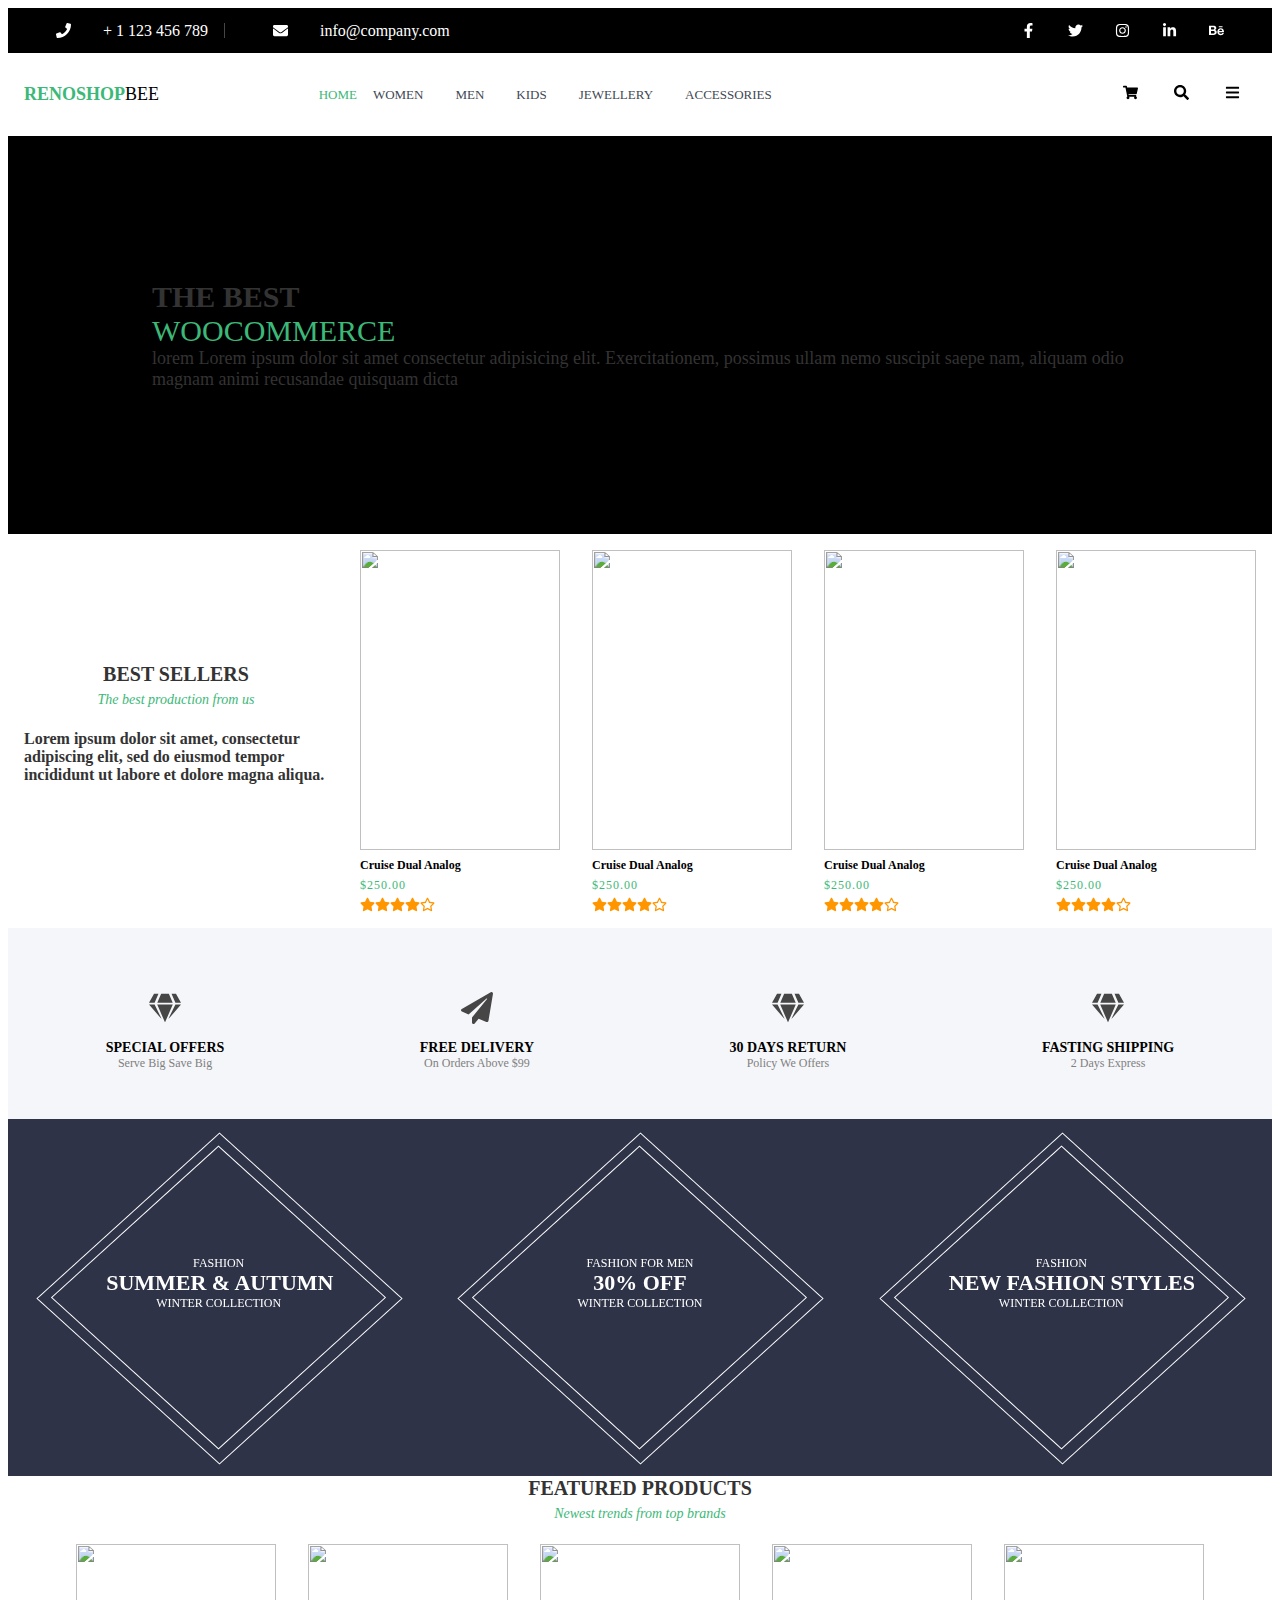
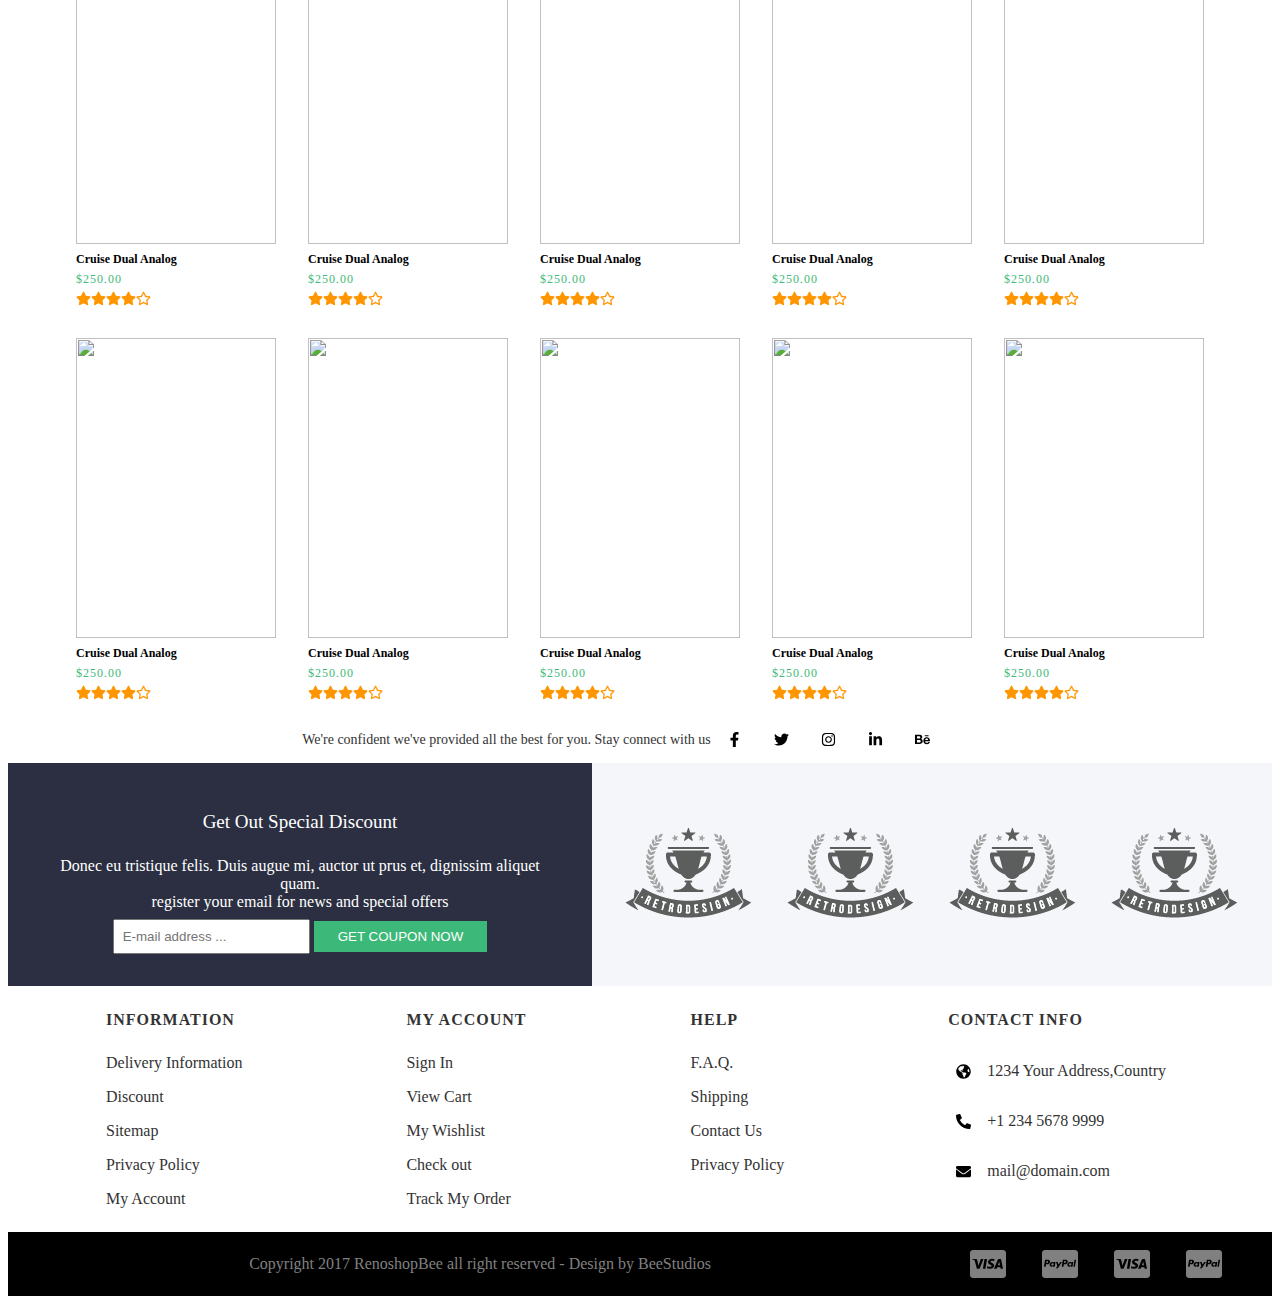
==== E-Commerce/index.html @ a904e3ec "finished homepage design & responsiveness" ====
<!DOCTYPE html>
<html lang="en">

<head>
  <link rel="stylesheet" href="css/layout.css" />
  <link rel="stylesheet" href="css/style.css" />
  <link rel="stylesheet" href="css/reset.css" />
  <meta charset="UTF-8" />
  <meta name="viewport" content="width=device-width, initial-scale=1.0" />
  <title>Document</title>
</head>

<body>
  <div class="container">
    <div class="contacts">
      <div class="contacts__desc">
        <img src="images/phone-solid.svg" class="contacts__icon" />
        <span>+ 1 123 456 789</span>
      </div>
      <div class="contacts__desc border-left">
        <img src="images/envelope-solid.svg" class="contacts__icon" />
        <span>info@company.com</span>
      </div>
      <div class="contacts__social">
        <img src="images/facebook-f-brands.svg" class="social__icon" />
        <img src="images/twitter-brands.svg" class="social__icon" />
        <img src="images/instagram-brands.svg" class="social__icon" />
        <img src="images/linkedin-in-brands.svg" class="social__icon" />
        <img src="images/behance-brands.svg" class="social__icon" />
      </div>
    </div>
    <div class="brand">
      <div class="brand__name">
        <strong class="brand__name--color">RENOSHOP</strong>BEE
      </div>
      <div class="brand__items">
        <div class="brand__items--home">HOME</div>
        <div class="brand__items--category">WOMEN</div>
        <div class="brand__items--category">MEN</div>
        <div class="brand__items--category">KIDS</div>
        <div class="brand__items--category">JEWELLERY</div>
        <div class="brand__items--category">ACCESSORIES</div>
      </div>

      <div class="menu">
        <div class="items">
          <img src="images/shopping-cart-solid.svg" class="social__icon" />
          <img src="images/search-solid.svg" class="social__icon" />
          <img src="images/bars-solid.svg" class="social__icon" />
        </div>
      </div>
    </div>
    <div class="slider">
      <div class="slider__text">
        THE BEST</div>
      <span class="slider__highlight">WOOCOMMERCE</span>
      <div class="slider__para">lorem Lorem ipsum dolor sit amet consectetur adipisicing elit. Exercitationem, possimus
        ullam nemo suscipit saepe nam, aliquam odio magnam animi recusandae quisquam dicta </div>


    </div>


    <div class="best__seller">
      <div class="best__seller--text">
        <div class="products--title">BEST SELLERS</div>
        <div class="products--text">The best production from us</div>
        <div class="products--para">
          Lorem ipsum dolor sit amet, consectetur adipiscing elit, sed do
          eiusmod tempor incididunt ut labore et dolore magna aliqua.
        </div>
      </div>

      <div class="best__seller__products">
        <div class="product__menu">
          <img src="images/pexels-mark-mccammon-1080696.jpg" class="product__images" />
          <div class="product--name">Cruise Dual Analog</div>
          <div class="product--price">$250.00</div>
          <div class="product--review">
            <img src="images/star-solid.svg" class="product--rating" />
            <img src="images/star-solid.svg" class="product--rating" />
            <img src="images/star-solid.svg" class="product--rating" />
            <img src="images/star-solid.svg" class="product--rating" />
            <img src="images/star-regular.svg" class="product--rating" />
          </div>
        </div>
        <div class="product__menu">
          <img src="images/pexels-mark-mccammon-1080696.jpg" class="product__images" />
          <div class="product--name">Cruise Dual Analog</div>
          <div class="product--price">$250.00</div>
          <div class="product--review">
            <img src="images/star-solid.svg" class="product--rating" />
            <img src="images/star-solid.svg" class="product--rating" />
            <img src="images/star-solid.svg" class="product--rating" />
            <img src="images/star-solid.svg" class="product--rating" />
            <img src="images/star-regular.svg" class="product--rating" />
          </div>
        </div>
        <div class="product__menu">
          <img src="images/pexels-mark-mccammon-1080696.jpg" class="product__images" />
          <div class="product--name">Cruise Dual Analog</div>
          <div class="product--price">$250.00</div>
          <div class="product--review">
            <img src="images/star-solid.svg" class="product--rating" />
            <img src="images/star-solid.svg" class="product--rating" />
            <img src="images/star-solid.svg" class="product--rating" />
            <img src="images/star-solid.svg" class="product--rating" />
            <img src="images/star-regular.svg" class="product--rating" />
          </div>
        </div>
        <div class="product__menu">
          <img src="images/pexels-mark-mccammon-1080696.jpg" class="product__images" />
          <div class="product--name">Cruise Dual Analog</div>
          <div class="product--price">$250.00</div>
          <div class="product--review">
            <img src="images/star-solid.svg" class="product--rating" />
            <img src="images/star-solid.svg" class="product--rating" />
            <img src="images/star-solid.svg" class="product--rating" />
            <img src="images/star-solid.svg" class="product--rating" />
            <img src="images/star-regular.svg" class="product--rating" />
          </div>
        </div>
      </div>
    </div>

    <div class="service">
      <div class="service__items">
        <img src="images/gem-solid.svg" class="service__icon" />
        <strong class="service--title">SPECIAL OFFERS</strong>
        Serve Big Save Big
      </div>

      <div class="service__items">
        <img src="images/paper-plane-solid.svg" class="service__icon" />
        <strong class="service--title">FREE DELIVERY</strong>
        On Orders Above $99
      </div>

      <div class="service__items">
        <img src="images/gem-solid.svg" class="service__icon" />
        <strong class="service--title">30 DAYS RETURN</strong>
        Policy We Offers
      </div>

      <div class="service__items">
        <img src="images/gem-solid.svg" class="service__icon" />
        <strong class="service--title">FASTING SHIPPING</strong>
        2 Days Express
      </div>
    </div>
    <div class="sale">
      <div class="sale__item">
        <div class="diamond">
          <div class="diamond__text--bold">
            <span class="diamond__subtext">FASHION</span>

            <span>SUMMER & AUTUMN </span>
            <span class="diamond__subtext">WINTER COLLECTION</span>
          </div>
        </div>

      </div>
      <div class="sale__item">
        <div class="diamond">
          <div class="diamond__text--bold">
            <span class="diamond__subtext">FASHION FOR MEN</span>

            <span>30% OFF</span>
            <span class="diamond__subtext">WINTER COLLECTION</span>
          </div>
        </div>
      </div>
      <div class="sale__item">
        <div class="diamond">
          <div class="diamond__text--bold">
            <span class="diamond__subtext">FASHION</span>

            <span>NEW FASHION STYLES</span>
            <span class="diamond__subtext">WINTER COLLECTION</span>
          </div>
        </div>
      </div>
    </div>
    <div class="products">
      <div class="products--title">FEATURED PRODUCTS</div>
      <div class="products--text">Newest trends from top brands</div>
    </div>
    <div class="products__container">
      <div class="product__menu">
        <img src="images/pexels-mark-mccammon-1080696.jpg" class="product__images" />
        <div class="product--name">Cruise Dual Analog</div>
        <div class="product--price">$250.00</div>
        <div class="product--review">
          <img src="images/star-solid.svg" class="product--rating" />
          <img src="images/star-solid.svg" class="product--rating" />
          <img src="images/star-solid.svg" class="product--rating" />
          <img src="images/star-solid.svg" class="product--rating" />
          <img src="images/star-regular.svg" class="product--rating" />
        </div>
      </div>
      <div class="product__menu">
        <img src="images/pexels-mark-mccammon-1080696.jpg" class="product__images" />
        <div class="product--name">Cruise Dual Analog</div>
        <div class="product--price">$250.00</div>
        <div class="product--review">
          <img src="images/star-solid.svg" class="product--rating" />
          <img src="images/star-solid.svg" class="product--rating" />
          <img src="images/star-solid.svg" class="product--rating" />
          <img src="images/star-solid.svg" class="product--rating" />
          <img src="images/star-regular.svg" class="product--rating" />
        </div>
      </div>
      <div class="product__menu">
        <img src="images/pexels-mark-mccammon-1080696.jpg" class="product__images" />
        <div class="product--name">Cruise Dual Analog</div>
        <div class="product--price">$250.00</div>
        <div class="product--review">
          <img src="images/star-solid.svg" class="product--rating" />
          <img src="images/star-solid.svg" class="product--rating" />
          <img src="images/star-solid.svg" class="product--rating" />
          <img src="images/star-solid.svg" class="product--rating" />
          <img src="images/star-regular.svg" class="product--rating" />
        </div>
      </div>
      <div class="product__menu">
        <img src="images/pexels-mark-mccammon-1080696.jpg" class="product__images" />
        <div class="product--name">Cruise Dual Analog</div>
        <div class="product--price">$250.00</div>
        <div class="product--review">
          <img src="images/star-solid.svg" class="product--rating" />
          <img src="images/star-solid.svg" class="product--rating" />
          <img src="images/star-solid.svg" class="product--rating" />
          <img src="images/star-solid.svg" class="product--rating" />
          <img src="images/star-regular.svg" class="product--rating" />
        </div>
      </div>
      <div class="product__menu">
        <img src="images/pexels-mark-mccammon-1080696.jpg" class="product__images" />

        <div class="product--name">Cruise Dual Analog</div>
        <div class="product--price">$250.00</div>
        <div class="product--review">
          <img src="images/star-solid.svg" class="product--rating" />
          <img src="images/star-solid.svg" class="product--rating" />
          <img src="images/star-solid.svg" class="product--rating" />
          <img src="images/star-solid.svg" class="product--rating" />
          <img src="images/star-regular.svg" class="product--rating" />
        </div>
      </div>
      <div class="product__menu">
        <img src="images/pexels-mark-mccammon-1080696.jpg" class="product__images" />
        <div class="product--name">Cruise Dual Analog</div>
        <div class="product--price">$250.00</div>
        <div class="product--review">
          <img src="images/star-solid.svg" class="product--rating" />
          <img src="images/star-solid.svg" class="product--rating" />
          <img src="images/star-solid.svg" class="product--rating" />
          <img src="images/star-solid.svg" class="product--rating" />
          <img src="images/star-regular.svg" class="product--rating" />
        </div>
      </div>
      <div class="product__menu">
        <img src="images/pexels-mark-mccammon-1080696.jpg" class="product__images" />
        <div class="product--name">Cruise Dual Analog</div>
        <div class="product--price">$250.00</div>
        <div class="product--review">
          <img src="images/star-solid.svg" class="product--rating" />
          <img src="images/star-solid.svg" class="product--rating" />
          <img src="images/star-solid.svg" class="product--rating" />
          <img src="images/star-solid.svg" class="product--rating" />
          <img src="images/star-regular.svg" class="product--rating" />
        </div>
      </div>
      <div class="product__menu">
        <img src="images/pexels-mark-mccammon-1080696.jpg" class="product__images" />
        <div class="product--name">Cruise Dual Analog</div>
        <div class="product--price">$250.00</div>
        <div class="product--review">
          <img src="images/star-solid.svg" class="product--rating" />
          <img src="images/star-solid.svg" class="product--rating" />
          <img src="images/star-solid.svg" class="product--rating" />
          <img src="images/star-solid.svg" class="product--rating" />
          <img src="images/star-regular.svg" class="product--rating" />
        </div>
      </div>
      <div class="product__menu">
        <img src="images/pexels-mark-mccammon-1080696.jpg" class="product__images" />
        <div class="product--name">Cruise Dual Analog</div>
        <div class="product--price">$250.00</div>
        <div class="product--review">
          <img src="images/star-solid.svg" class="product--rating" />
          <img src="images/star-solid.svg" class="product--rating" />
          <img src="images/star-solid.svg" class="product--rating" />
          <img src="images/star-solid.svg" class="product--rating" />
          <img src="images/star-regular.svg" class="product--rating" />
        </div>
      </div>
      <div class="product__menu">
        <img src="images/pexels-mark-mccammon-1080696.jpg" class="product__images" />
        <div class="product--name">Cruise Dual Analog</div>
        <div class="product--price">$250.00</div>
        <div class="product--review">
          <img src="images/star-solid.svg" class="product--rating" />
          <img src="images/star-solid.svg" class="product--rating" />
          <img src="images/star-solid.svg" class="product--rating" />
          <img src="images/star-solid.svg" class="product--rating" />
          <img src="images/star-regular.svg" class="product--rating" />
        </div>
      </div>
    </div>

    <div class="line">
      <div class="line__text">
        We're confident we've provided all the best for you. Stay connect with
        us
      </div>
      <div class="contacts__social">
        <img src="images/facebook-black.svg" class="social__icon" />
        <img src="images/twitter-black.svg" class="social__icon" />
        <img src="images/instagram-black.svg" class="social__icon" />
        <img src="images/linkedin-black.svg" class="social__icon" />
        <img src="images/behance-black.svg" class="social__icon" />
      </div>
    </div>

    <div class="subscribe">
      <div class="subscribe__newsletter subscribe__item">
        <div class="newsletter__title">Get Out Special Discount</div>
        <div class="newsletter__text">
          Donec eu tristique felis. Duis augue mi, auctor ut prus et,
          dignissim aliquet quam.<br />
          register your email for news and special offers
        </div>
        <div class="newsletter__submit">
          <input type="text" placeholder="E-mail address ..." class="newsletter__input" />
          <button class="newsletter__btn">GET COUPON NOW</button>
        </div>
      </div>
      <div class="subscribe__images subscribe__item">
        <img src="images/logo1.PNG" class="subscribe--img" />
        <img src="images/logo1.PNG" class="subscribe--img" />
        <img src="images/logo1.PNG" class="subscribe--img" />
        <img src="images/logo1.PNG" class="subscribe--img" />
      </div>
    </div>
  </div>

  <div class="footer">
    <div class="footer__menu">
      <div class="footer__menu__topic">
        <div class="footer__menu__title">INFORMATION</div>
        <div class="footer__links">
          <a href="#" class="footer__link">Delivery Information</a>
          <a href="#" class="footer__link">Discount</a>
          <a href="#" class="footer__link">Sitemap</a>
          <a href="#" class="footer__link">Privacy Policy</a>
          <a href="#" class="footer__link">My Account</a>
        </div>
      </div>
      <div class="footer__menu__topic">
        <div class="footer__menu__title">MY ACCOUNT</div>
        <div class="footer__links">
          <a href="#" class="footer__link">Sign In</a>
          <a href="#" class="footer__link">View Cart</a>
          <a href="#" class="footer__link">My Wishlist</a>
          <a href="#" class="footer__link">Check out</a>
          <a href="#" class="footer__link">Track My Order</a>
        </div>
      </div>
      <div class="footer__menu__topic">
        <div class="footer__menu__title">HELP</div>
        <div class="footer__links">
          <a href="#" class="footer__link">F.A.Q.</a>
          <a href="#" class="footer__link">Shipping</a>
          <a href="#" class="footer__link">Contact Us</a>
          <a href="#" class="footer__link">Privacy Policy</a>
        </div>
      </div>
      <div class="footer__menu__topic">
        <div class="footer__menu__title">CONTACT INFO</div>
        <div class="footer__links">
          <div class="footer__link">
            <img src="images/globe-americas-solid.svg" class="footer__icon" />

            <a href="#" class="footer__link">1234 Your Address,Country</a>
          </div>
          <div class="footer__link">
            <img src="images/phone-alt-solid.svg" class="footer__icon" />
            <a href="#" class="footer__link">+1 234 5678 9999</a>
          </div>
          <div class="footer__link">
            <img src="images/envelope-black.svg" class="footer__icon" />
            <a href="#" class="footer__link">mail@domain.com</a>
          </div>
        </div>
      </div>
    </div>
    <div class="footer__bottom">
      <span class="footer__bottom--text">Copyright 2017 RenoshopBee all right reserved - Design by
        BeeStudios</span>

      <div class="footer--card">
        <img src="images/cc-visa-brands.svg" class="footer--img" />
        <img src="images/cc-paypal-brands.svg" class="footer--img" />
        <img src="images/cc-visa-brands.svg" class="footer--img" />
        <img src="images/cc-paypal-brands.svg" class="footer--img" />
      </div>
    </div>
  </div>
</body>

</html>
---- E-Commerce/css/layout.css ----
.container {
  display: flex;
  flex-direction: column;
}

.contacts {
  background-color: black;
  height: 45px;
  color: #fff;
  display: flex;
  flex-direction: row;
  align-items: center;
}

.contacts__icon {
  height: 15px;
  width: 15px;
  font-size: 12px;
  justify-content: center;
  align-items: center;
  padding-left: 3rem;
  padding-top: 1rem;
  padding-bottom: 1rem;
  padding-right: 2rem;
}

.contacts__desc {
  letter-spacing: 0px;
  display: flex;
  flex-direction: row;
  justify-content: start;
  align-items: center;
}

.contacts__social {
  display: flex;
  flex-direction: row;
  margin-left: auto;
  margin-right: 2rem;
}

.brand {
  margin: 1rem;
  display: flex;
  flex-direction: row;
  justify-self: center;
}
.brand__name {
  display: flex;
  flex-direction: row;
  justify-content: center;
  align-items: center;
  font-size: 18px;
}

/* .brand__types {
  display: flex;
  flex-direction: row;
  justify-content: center;
  align-items: center;
} */
.brand__items {
  display: flex;
  flex-direction: row;
  justify-content: center;
  align-items: center;
  margin: auto;
  color: #3f4853;
  font-size: 13px;
}

.best__seller {
  display: flex;
  flex-direction: row;
}
.best__seller--text {
  flex-grow: 1;
  display: flex;
  flex-direction: column;
  justify-content: center;
  align-items: center;
}

.best__seller__products {
  display: flex;
  flex-direction: row;
  flex-grow: 3;
  justify-content: space-evenly;
}

.slider {
  font-size: 30px;
  padding: 9rem;
  /* background: linear-gradient(rgba(43, 59, 47, 0.4), rgba(0, 0, 0, 0.4)),
    url("../images/pexels-iain-2267909.jpg"); */
  background-size: 100% 100%;
  background-repeat: no-repeat;
  background-color: black;
  /* width: 100%; */
  /* opacity: 0.5; */
}

.form {
  display: flex;
  flex-direction: column;
}
.form__input--field {
  flex-grow: 1;
  margin: 1rem;
  padding: 1rem;
  border: 0.5px solid #ebebeb;
}
.form__input {
  display: flex;
  flex-direction: row;
  width: 70%;
}

.form__review {
  display: flex;
  flex-direction: column;
  justify-content: start;
  align-items: start;
  margin: 1rem;
}
.form__title {
  display: flex;
  flex-direction: row;
  justify-content: space-between;
  width: 70%;
}
.form__rating {
  display: flex;
  flex-direction: row;
}

.service {
  background-color: #f5f6f9;
  height: 80%;
  display: flex;
  flex-direction: row;
  justify-content: space-around;
}
.service__deals {
  display: flex;
  flex-direction: row;
}
.service__items {
  display: flex;
  flex-direction: column;
  margin: 3rem;
  justify-self: center;
  align-items: center;
  color: #808080;
  font-size: 12px;
}

.sale {
  display: flex;
  flex-direction: row;
}

.sale__item {
  flex-grow: 1;
  background-color: #2e3348;
  display: flex;
  flex-direction: row;
  justify-content: center;
  align-items: center;
}

.diamond__text--bold {
  white-space: nowrap;
  width: 100%;
  display: flex;
  flex-direction: column;
  font-weight: bold;
  position: relative;
  margin: auto;
  margin-top: 30%;
  font-size: 22px;
  color: white;
  /* text-align: center; */
  /* height: fit-content;
width: fit-content; */
  line-height: 20px;
}
.diamond__subtext {
  font-weight: normal;
  color: white;
  font-size: 12px;
  height: fit-content;
  width: fit-content;
  text-align: center;
  margin: auto;
}
.products {
  display: flex;
  flex-direction: column;
  justify-content: center;
  align-items: center;
}
.products__container {
  display: flex;
  flex-wrap: wrap;
  justify-content: center;
}

.product__menu {
  display: flex;
  flex-direction: column;
  justify-self: center;
  align-items: flex-start;
  padding: 1rem;
}
.products--para {
  justify-content: center;
  padding: 1rem;
  font-weight: bold;
  color: #333333;
}

.product--review {
  display: flex;
  flex-direction: row;
}

.line {
  display: flex;
  flex-direction: row;
  margin: auto;
  justify-self: center;
}

.line__text {
  font-size: 14px;
  letter-spacing: 0px;
  line-height: 20px;
  color: #333333;
  font-weight: 400;
  font-family: "Roboto";
  margin: auto;
}

.subscribe {
  height: 80%;
  display: flex;
  flex-direction: row;
  justify-content: space-around;
}

.subscribe__newsletter {
  background-color: #2b2f41;
  display: flex;
  padding: 2rem;
  flex-direction: column;
  justify-content: center;
  align-items: center;
  color: white;
  font-style: bold;
}
.subscribe__images {
  background-color: #f5f6f9;
  display: flex;
  flex-direction: row;
  align-items: center;
  padding: 1rem;
}

.subscribe__item {
  flex-grow: 1;
}

.footer__menu {
  display: flex;
  flex-direction: row;
  justify-content: space-around;
  padding: 1rem;
}

.footer__menu__topic {
  display: flex;
  flex-direction: column;
}

.footer__links {
  display: flex;
  flex-direction: column;
  list-style-type: none;
  text-decoration: none;
}
.footer__icon {
  height: 15px;
  width: 15px;
  margin: 8px;
}

.footer__link {
  display: flex;
  flex-direction: row;
  justify-content: start;
  align-items: center;
  text-decoration: none;
  color: #333333;
  padding: 8px;
}
.footer__bottom {
  background-color: black;
  height: 4rem;
  display: flex;
  flex-direction: row;
}
.footer__bottom--text {
  display: flex;
  flex-direction: row;
  color: #808080;
  margin-left: auto;
  padding-top: 1rem;
  padding-bottom: 1rem;
  justify-content: center;
  align-items: center;
}

.footer--card {
  height: 3rem;
  margin-left: auto;
  display: flex;
  flex-direction: row;
  justify-content: flex-end;
  margin-right: 2rem;
  margin-top: 0.75rem;
}

@media screen and (min-width:0px)  and (max-width:768px){
    .sale {
        
        display: flex;
        flex-direction: column;
      }
      .products__container {
        display: flex;
        flex-wrap: wrap;
        justify-content: center;
      }
      .subscribe{
          display: flex;
          flex-direction: column;
      }
      .subscribe__images{
          display: flex;
          flex-direction: column;
      }
      .best__seller__products {
        display: flex;
        flex-direction: column;
        flex-grow: 1;
        /* justify-content: space-evenly; */
        align-items: center;
      }
      
      .service {
        background-color: #f5f6f9;
        /* height: 80%; */
        display: flex;
        flex-direction: column;
        /* justify-content: space-around; */
      }
      .brand {
        margin: 1rem;
        display: flex;
        flex-direction: column;
        justify-self: center;
      }
      .brand__name {
        display: flex;
        flex-direction: column;
        justify-content: center;
        align-items: center;
        font-size: 18px;
      }
      .brand__items {
        display: flex;
        flex-direction: column;
        justify-content: center;
        align-items: center;
        margin: auto;
        font-size: 13px;
      }
      .contacts {
          height: 120px;
        color: #fff;
        display: flex;
        flex-direction: column;
        align-items: center;
      }
      .best__seller {
        display: flex;
        flex-direction: column;
      }


      .footer__menu {
        display: flex;
        flex-direction: column;
        justify-content: space-around;
        padding: 1rem;
      }
      .footer__bottom {
      
        height: 8rem;
        display: flex;
        flex-direction: column;
      }
      .line {
        display: flex;
        flex-direction: column;
        margin: auto;
        justify-self: center;
      }
      .slider {
        font-size: 30px;
    
        background-size: 100% 100%;
        background-repeat: no-repeat;
    
      }
}
---- E-Commerce/css/style.css ----
.border-left {
  border-left: 0.5px solid #464646;
  margin-left: 1rem;
  height: 15px;
}
.social__icon {
  height: 15px;
  width: 15px;
  padding: 1rem;
}

.brand__name--color {
  color: #3cb878;
}

.brand__items--category {
  margin: 1rem;
  color: #3f4853;
}

.brand__items--home {
  color: #3cb878;
}
.menu {
  margin-left: auto;
}
.slider__text {
  opacity: 1;
  /* text-align: center; */
  color: #333333;

  font-weight: bold;
  font-size: 30px;
}
.slider__highlight {
  opacity: 1;
  justify-content: center;
  color: #3cb878;
  text-align: center;
}
.slider__para {
  color: #333333;
  opacity: 1;
  font-size: 18px;
}
.feedback {
  background-color: #f5f6f9;
}

.form__btn {
  background-color: #3cb878;
  color: white;
  padding: 0.5rem 1.5rem 0.5rem 1.5rem;
  border-style: none;
  margin: 1rem;
}

.rating--title {
  padding-right: 1rem;
}

.review--star {
  padding: 0 0.5rem 0 0.5rem;
}

.border-right {
  border-right: 1px solid #fea321;
}

.form__input--textarea {
  width: 70%;
  border: 0.5px solid #ebebeb;
  padding: 2rem;
}
.service__icon {
  height: 2rem;
  width: 2rem;
  margin: 1rem;
  align-self: center;
}
.service--title {
  font-weight: bold;
  font-size: 14px;
  color: black;
}
.diamond {
  position: relative;
  height: 225px;
  width: 225px;
  line-height: 100px;
  text-align: center;
  margin: 50px 50px;
  padding: 1rem;
}
.diamond:before {
  position: absolute;
  content: "";
  top: 0px;
  left: 0px;
  height: 100%;
  width: 100%;

  border: 1px solid white;
  transform: rotateX(25deg) rotateZ(45deg);
}
.diamond:after {
  position: absolute;
  top: 10px;
  left: 10px;
  content: "";

  height: calc(
    100% - 22px
  ); /* -22px is 2 * 10px gap on either side - 2px border on either side */
  width: calc(
    100% - 22px
  ); /* -22px is 2 * 10px gap on either side - 2px border on either side */
  border: 1px solid white;
  transform: rotateX(25deg) rotateZ(45deg);
}

.products--title {
  font-size: 20px;
  line-height: 24px;
  color: #333333;
  font-family: "Poppins";
  text-align: center;
  font-weight: bold;
}

.products--text {
  padding: 2px;
  font-size: 14px;
  line-height: 24px;
  color: #3cb878;
  font-weight: 400;
  font-style: italic;
  font-family: "Droid Serif";
  text-align: center;
}

.product__images {
  height: 300px;
  width: 200px;
}

.product--name {
  padding-top: 0.5rem;
  font-size: 12px;
  font-weight: bold;
}

.product--price {
  font-size: 12px;
  letter-spacing: 1px;
  line-height: 24px;
  color: #3cb878;
  font-weight: 400;
  font-family: "Droid Serif";
}

.product--rating {
  height: 15px;
  width: 15px;
}
.subscribe--img {
  padding: 1rem;
}
.newsletter__title {
  font-size: 19px;
  padding: 1rem;
}
.newsletter__text {
  padding: 0.5rem;
  text-align: center;
}
.newsletter__input {
  padding: 0.5rem;
}
.newsletter__btn {
  background-color: #3cb878;
  color: white;
  padding: 0.5rem 1.5rem 0.5rem 1.5rem;
  border-style: none;
}

.footer__menu__title {
  /* margin: 1rem; */
  font-size: 16px;
  letter-spacing: 1px;
  line-height: 20px;
  color: #333333;
  font-weight: 600;
  /* align-self: center; */
  font-family: "Poppins";

  padding: 8px 8px 1rem 8px;
}

.footer--img {
  height: 2rem;
  width: 4rem;
  margin: 0.25rem;
}
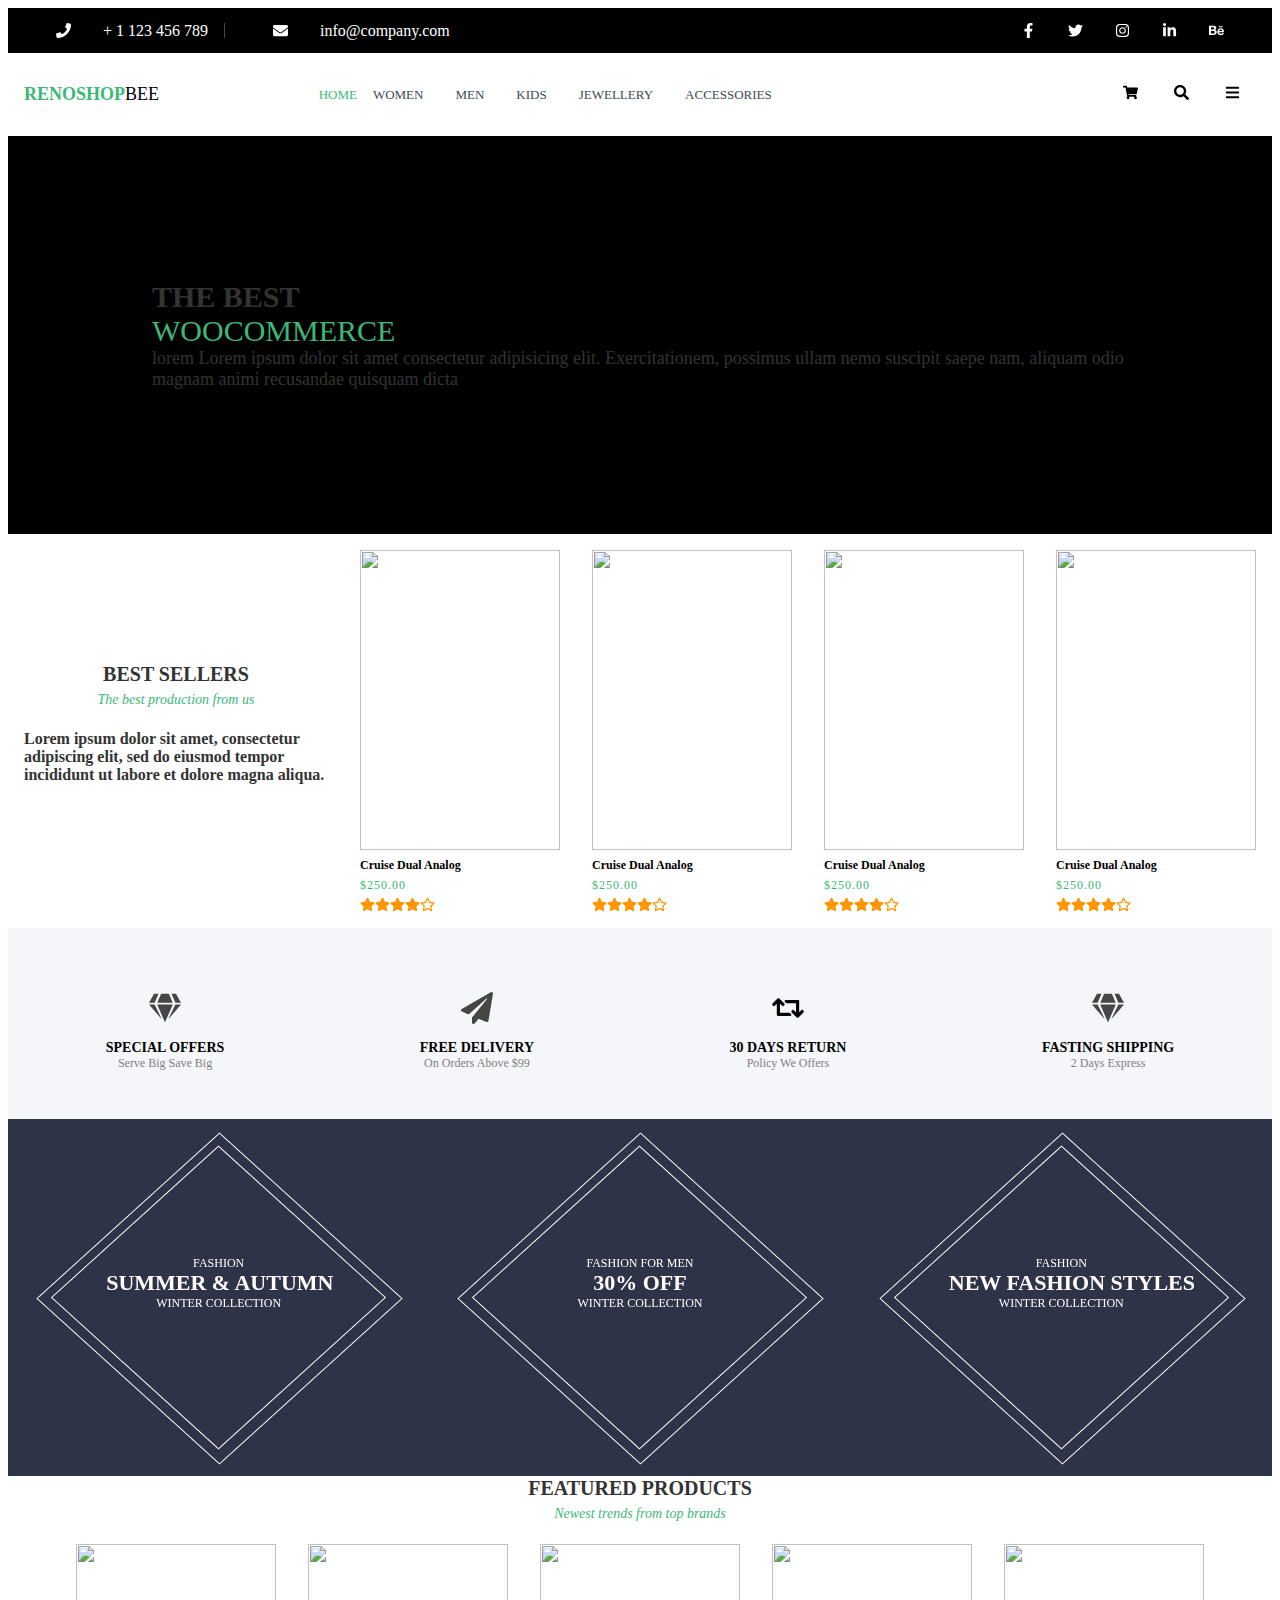
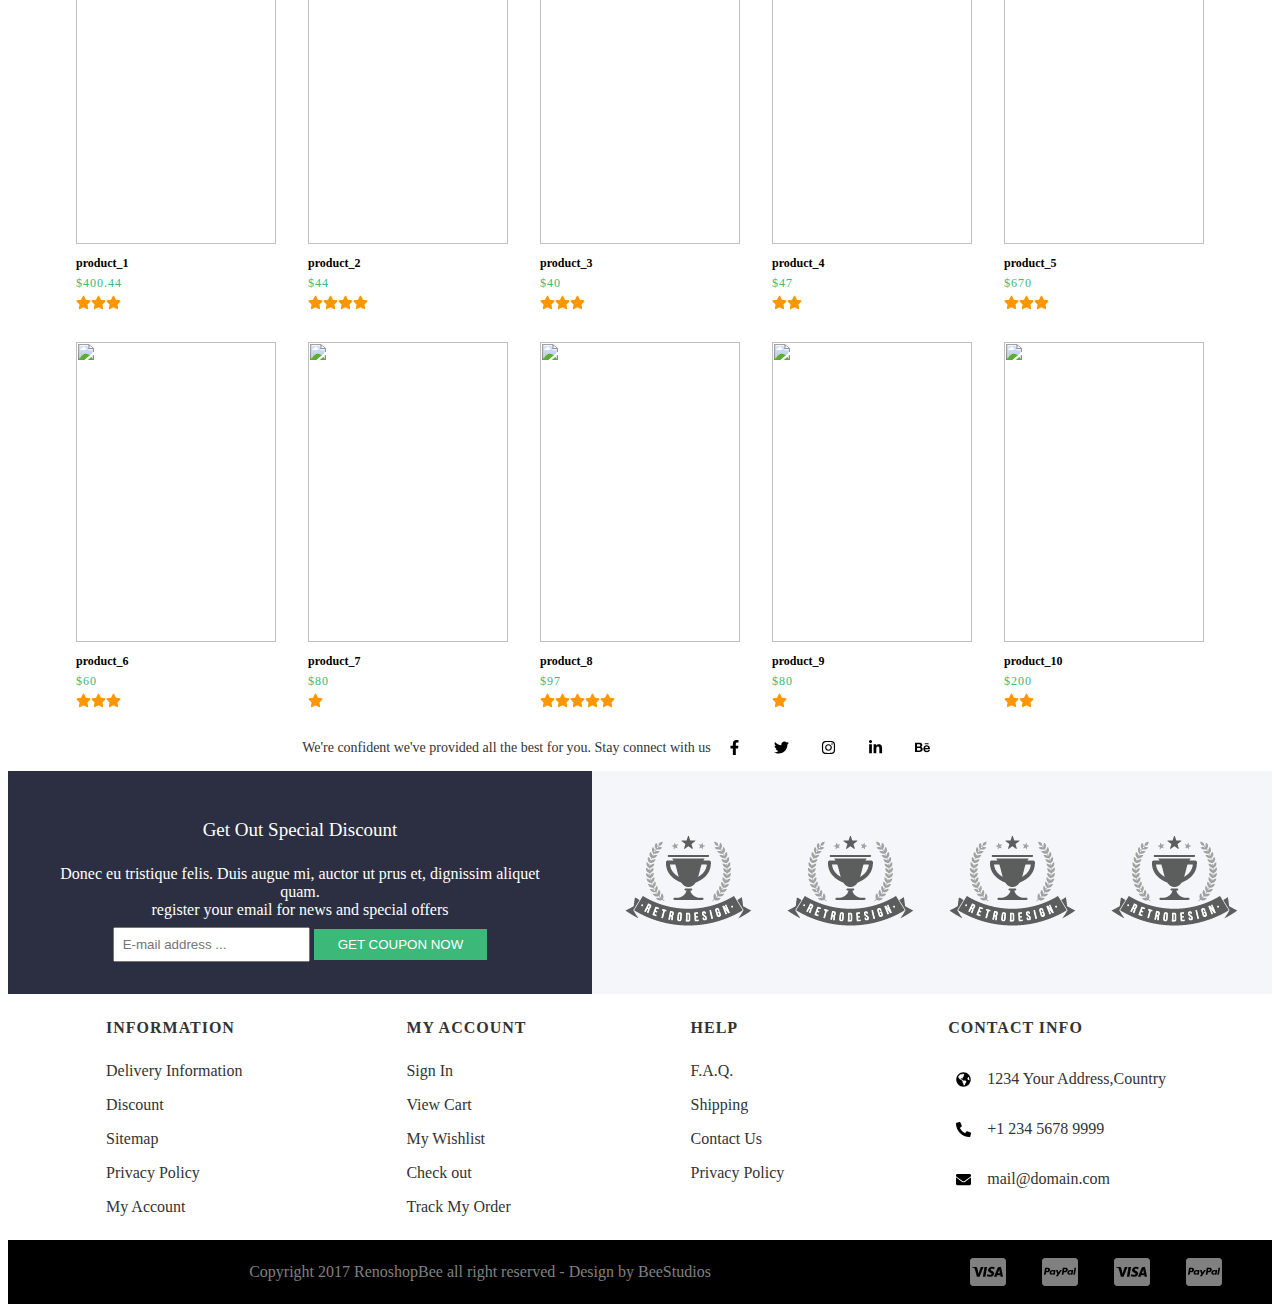
==== commit 7a8ab047: "added features add to cart & dynamic product list" ====
--- a/E-Commerce/index.html
+++ b/E-Commerce/index.html
@@ -51,15 +51,14 @@
       </div>
     </div>
     <div class="slider">
-      <div class="slider__text">
-        THE BEST</div>
+      <div class="slider__text">THE BEST</div>
       <span class="slider__highlight">WOOCOMMERCE</span>
-      <div class="slider__para">lorem Lorem ipsum dolor sit amet consectetur adipisicing elit. Exercitationem, possimus
-        ullam nemo suscipit saepe nam, aliquam odio magnam animi recusandae quisquam dicta </div>
-
-
-    </div>
-
+      <div class="slider__para">
+        lorem Lorem ipsum dolor sit amet consectetur adipisicing elit.
+        Exercitationem, possimus ullam nemo suscipit saepe nam, aliquam odio
+        magnam animi recusandae quisquam dicta
+      </div>
+    </div>
 
     <div class="best__seller">
       <div class="best__seller--text">
@@ -137,7 +136,7 @@
       </div>
 
       <div class="service__items">
-        <img src="images/gem-solid.svg" class="service__icon" />
+        <img src="images/retweet-solid.svg" class="service__icon" />
         <strong class="service--title">30 DAYS RETURN</strong>
         Policy We Offers
       </div>
@@ -158,7 +157,6 @@
             <span class="diamond__subtext">WINTER COLLECTION</span>
           </div>
         </div>
-
       </div>
       <div class="sale__item">
         <div class="diamond">
@@ -185,129 +183,8 @@
       <div class="products--title">FEATURED PRODUCTS</div>
       <div class="products--text">Newest trends from top brands</div>
     </div>
-    <div class="products__container">
-      <div class="product__menu">
-        <img src="images/pexels-mark-mccammon-1080696.jpg" class="product__images" />
-        <div class="product--name">Cruise Dual Analog</div>
-        <div class="product--price">$250.00</div>
-        <div class="product--review">
-          <img src="images/star-solid.svg" class="product--rating" />
-          <img src="images/star-solid.svg" class="product--rating" />
-          <img src="images/star-solid.svg" class="product--rating" />
-          <img src="images/star-solid.svg" class="product--rating" />
-          <img src="images/star-regular.svg" class="product--rating" />
-        </div>
-      </div>
-      <div class="product__menu">
-        <img src="images/pexels-mark-mccammon-1080696.jpg" class="product__images" />
-        <div class="product--name">Cruise Dual Analog</div>
-        <div class="product--price">$250.00</div>
-        <div class="product--review">
-          <img src="images/star-solid.svg" class="product--rating" />
-          <img src="images/star-solid.svg" class="product--rating" />
-          <img src="images/star-solid.svg" class="product--rating" />
-          <img src="images/star-solid.svg" class="product--rating" />
-          <img src="images/star-regular.svg" class="product--rating" />
-        </div>
-      </div>
-      <div class="product__menu">
-        <img src="images/pexels-mark-mccammon-1080696.jpg" class="product__images" />
-        <div class="product--name">Cruise Dual Analog</div>
-        <div class="product--price">$250.00</div>
-        <div class="product--review">
-          <img src="images/star-solid.svg" class="product--rating" />
-          <img src="images/star-solid.svg" class="product--rating" />
-          <img src="images/star-solid.svg" class="product--rating" />
-          <img src="images/star-solid.svg" class="product--rating" />
-          <img src="images/star-regular.svg" class="product--rating" />
-        </div>
-      </div>
-      <div class="product__menu">
-        <img src="images/pexels-mark-mccammon-1080696.jpg" class="product__images" />
-        <div class="product--name">Cruise Dual Analog</div>
-        <div class="product--price">$250.00</div>
-        <div class="product--review">
-          <img src="images/star-solid.svg" class="product--rating" />
-          <img src="images/star-solid.svg" class="product--rating" />
-          <img src="images/star-solid.svg" class="product--rating" />
-          <img src="images/star-solid.svg" class="product--rating" />
-          <img src="images/star-regular.svg" class="product--rating" />
-        </div>
-      </div>
-      <div class="product__menu">
-        <img src="images/pexels-mark-mccammon-1080696.jpg" class="product__images" />
-
-        <div class="product--name">Cruise Dual Analog</div>
-        <div class="product--price">$250.00</div>
-        <div class="product--review">
-          <img src="images/star-solid.svg" class="product--rating" />
-          <img src="images/star-solid.svg" class="product--rating" />
-          <img src="images/star-solid.svg" class="product--rating" />
-          <img src="images/star-solid.svg" class="product--rating" />
-          <img src="images/star-regular.svg" class="product--rating" />
-        </div>
-      </div>
-      <div class="product__menu">
-        <img src="images/pexels-mark-mccammon-1080696.jpg" class="product__images" />
-        <div class="product--name">Cruise Dual Analog</div>
-        <div class="product--price">$250.00</div>
-        <div class="product--review">
-          <img src="images/star-solid.svg" class="product--rating" />
-          <img src="images/star-solid.svg" class="product--rating" />
-          <img src="images/star-solid.svg" class="product--rating" />
-          <img src="images/star-solid.svg" class="product--rating" />
-          <img src="images/star-regular.svg" class="product--rating" />
-        </div>
-      </div>
-      <div class="product__menu">
-        <img src="images/pexels-mark-mccammon-1080696.jpg" class="product__images" />
-        <div class="product--name">Cruise Dual Analog</div>
-        <div class="product--price">$250.00</div>
-        <div class="product--review">
-          <img src="images/star-solid.svg" class="product--rating" />
-          <img src="images/star-solid.svg" class="product--rating" />
-          <img src="images/star-solid.svg" class="product--rating" />
-          <img src="images/star-solid.svg" class="product--rating" />
-          <img src="images/star-regular.svg" class="product--rating" />
-        </div>
-      </div>
-      <div class="product__menu">
-        <img src="images/pexels-mark-mccammon-1080696.jpg" class="product__images" />
-        <div class="product--name">Cruise Dual Analog</div>
-        <div class="product--price">$250.00</div>
-        <div class="product--review">
-          <img src="images/star-solid.svg" class="product--rating" />
-          <img src="images/star-solid.svg" class="product--rating" />
-          <img src="images/star-solid.svg" class="product--rating" />
-          <img src="images/star-solid.svg" class="product--rating" />
-          <img src="images/star-regular.svg" class="product--rating" />
-        </div>
-      </div>
-      <div class="product__menu">
-        <img src="images/pexels-mark-mccammon-1080696.jpg" class="product__images" />
-        <div class="product--name">Cruise Dual Analog</div>
-        <div class="product--price">$250.00</div>
-        <div class="product--review">
-          <img src="images/star-solid.svg" class="product--rating" />
-          <img src="images/star-solid.svg" class="product--rating" />
-          <img src="images/star-solid.svg" class="product--rating" />
-          <img src="images/star-solid.svg" class="product--rating" />
-          <img src="images/star-regular.svg" class="product--rating" />
-        </div>
-      </div>
-      <div class="product__menu">
-        <img src="images/pexels-mark-mccammon-1080696.jpg" class="product__images" />
-        <div class="product--name">Cruise Dual Analog</div>
-        <div class="product--price">$250.00</div>
-        <div class="product--review">
-          <img src="images/star-solid.svg" class="product--rating" />
-          <img src="images/star-solid.svg" class="product--rating" />
-          <img src="images/star-solid.svg" class="product--rating" />
-          <img src="images/star-solid.svg" class="product--rating" />
-          <img src="images/star-regular.svg" class="product--rating" />
-        </div>
-      </div>
-    </div>
+
+    <div class="products__container" id="products__list"></div>
 
     <div class="line">
       <div class="line__text">
@@ -408,5 +285,102 @@
     </div>
   </div>
 </body>
+<script>
+  let products = [
+    { name: "product_1", price: 400.44, ratings: 3, id: 1 },
+    { name: "product_2", price: 44, ratings: 4, id: 2 },
+    { name: "product_3", price: 40, ratings: 3, id: 3 },
+    { name: "product_4", price: 47, ratings: 2, id: 4 },
+    { name: "product_5", price: 670, ratings: 3, id: 5 },
+    { name: "product_6", price: 60, ratings: 3, id: 6 },
+    { name: "product_7", price: 80, ratings: 1, id: 7 },
+    { name: "product_8", price: 97, ratings: 5, id: 8 },
+    { name: "product_9", price: 80, ratings: 1, id: 9 },
+    { name: "product_10", price: 200, ratings: 2, id: 10 },
+  ];
+  localStorage.setItem('products', JSON.stringify(products));
+let cartlist=[ { name: "product_5", price: 670, ratings: 3, id: 5 }];
+localStorage.setItem('cart', JSON.stringify(cartlist));
+  function initialize() {
+    let container = document.getElementById("products__list");
+    products.map((item) => {
+      let parent = document.createElement("div");
+      parent.classList.add("product__menu");
+      // <div class="product__menu"></div>
+      let imageparent = document.createElement("div")
+      imageparent.classList.add("img__container")
+
+      let hover = document.createElement("div");
+      hover.classList.add("hoverbtn");
+      let cartbtn = document.createElement("img");
+      cartbtn.classList.add("social__icon")
+      cartbtn.onclick=function(){
+        // let cartitems=JSON.parse(localStorage.getItem("cart"))
+        // cartitems.push(item);
+        // localStorage.setItem("cart",JSON.stringify(cartitems));
+        console.log(item)
+        window.location = "itempage.html" + "?id=" + item.id
+      }
+      cartbtn.src = "images/shopping-cart-black.svg"
+      hover.appendChild(cartbtn)
+      hover.id = "hover-" + item.id
+      let image = document.createElement("img");
+      // <img/>
+      image.src = "images/pexels-mark-mccammon-1080696.jpg";
+      // <img src="iamges/pexelsvghjhgf"/>
+      image.classList.add("product__images");
+      imageparent.appendChild(image)
+      imageparent.appendChild(hover)
+      imageparent.onmouseover = function () {
+        let btns = document.getElementById(`hover-${item.id}`)
+        btns.style.display = "block";
+      }
+      imageparent.onmouseout = function () {
+        let btns = document.getElementById(`hover-${item.id}`)
+        btns.style.display = "none";
+      }
+
+      parent.appendChild(imageparent);
+
+      console.log(parent)
+
+      // <div class="product__menu">
+      // <img src="iamges/pexelsvghjhgf" class='product__images'/></div>
+      let name = document.createElement("div");
+      // <div></div>
+      name.classList.add("product--name");
+
+      name.innerText = item.name;
+      // <div class="product--name">product_1</div>
+      parent.appendChild(name);
+      // <div class="product__menu">
+      // <img src="iamges/pexelsvghjhgf" class='product__images'/>
+      // <div class="product--name">product_1</div></div>
+      let price = document.createElement("div");
+      price.classList.add("product--price");
+      price.innerText = "$" + item.price;
+      // <div class='product--price'>$400
+      // </div>
+      parent.appendChild(price);
+      let ratingContainer = document.createElement("div");
+      ratingContainer.classList.add("product--review");
+      for (let i = 0; i < item.ratings; i++) {
+        let star = document.createElement("img");
+        star.src = "images/star-solid.svg";
+        star.classList.add("product--rating");
+        //  <img src='images/star-solid.svg' class='product--rating'>
+        ratingContainer.appendChild(star);
+        // <div class='product--review'><img stc='b hjmbm' class=''product--rating></div>
+      }
+      console.log(item)
+      parent.onclick = function () {
+       
+      }
+      parent.appendChild(ratingContainer);
+      container.appendChild(parent);
+    });
+  }
+  initialize();
+</script>
 
 </html>--- a/E-Commerce/css/layout.css
+++ b/E-Commerce/css/layout.css
@@ -23,6 +23,11 @@
   padding-bottom: 1rem;
   padding-right: 2rem;
 }
+.description__details{
+    display: flex;
+    flex-direction: column;
+    width: fit-content;
+}
 
 .contacts__desc {
   letter-spacing: 0px;
@@ -88,17 +93,41 @@
   justify-content: space-evenly;
 }
 
+.img__container{
+    position: relative;
+    /* display: none; */
+}
+.hoverbtn{
+    position: absolute;
+    /* z-index: 100; */
+    background-color: #3cb878;
+    right: 10px;
+    top: 10px;
+    display: flex;
+    display: none;
+    flex-direction: column;
+}
 .slider {
   font-size: 30px;
   padding: 9rem;
-  /* background: linear-gradient(rgba(43, 59, 47, 0.4), rgba(0, 0, 0, 0.4)),
-    url("../images/pexels-iain-2267909.jpg"); */
   background-size: 100% 100%;
   background-repeat: no-repeat;
   background-color: black;
-  /* width: 100%; */
-  /* opacity: 0.5; */
-}
+  }
+
+.description__quantity{
+    display: flex;
+    flex-direction: row;
+    margin-left: 1rem;
+    width: 30%;
+}
+.buttons{
+    display: flex;
+    flex-direction: row;
+    /* justify-content: space-around; */
+    width: 40%;
+}
+
 
 .form {
   display: flex;
@@ -214,10 +243,11 @@
   padding: 1rem;
 }
 .products--para {
-  justify-content: center;
   padding: 1rem;
   font-weight: bold;
   color: #333333;
+  /* width: 400px; */
+
 }
 
 .product--review {
@@ -354,7 +384,6 @@
         display: flex;
         flex-direction: column;
         flex-grow: 1;
-        /* justify-content: space-evenly; */
         align-items: center;
       }
       
@@ -373,7 +402,7 @@
       }
       .brand__name {
         display: flex;
-        flex-direction: column;
+        flex-direction: row;
         justify-content: center;
         align-items: center;
         font-size: 18px;
--- a/E-Commerce/css/style.css
+++ b/E-Commerce/css/style.css
@@ -45,6 +45,13 @@
 }
 .feedback {
   background-color: #f5f6f9;
+}
+
+.detail{
+    display: flex;
+    flex-direction: row;
+    justify-content: center;
+    margin: auto;
 }
 
 .form__btn {
@@ -54,7 +61,57 @@
   border-style: none;
   margin: 1rem;
 }
-
+.cart__btn{
+    background-color: #3cb878;
+    display: flex;
+    flex-direction: row;
+  color: white;
+  justify-content: center;
+  align-items: center;
+  padding: 0.25rem 1rem 0.5rem 0.5rem;
+  border-style: none;
+  margin: 1rem;
+}
+
+.description__title{
+    font-weight: 600;
+    font-size: 20px;
+
+}
+
+.description__dropdown{
+    border: 0.5px solid #ebebeb;
+  padding: 1rem;
+  margin: 1rem;
+  width: 30%;
+}
+
+.description__number{
+    border: 0.5px solid #ebebeb;
+    padding: 0.5rem 1rem 0.5rem 1rem;
+    flex-grow: 1;
+    text-align: center;
+}
+
+.quantity--number{
+    border: 0.5px solid #ebebeb;
+    padding: 0.5rem 2.5rem 0.5rem 2.5rem;
+    margin: 0;    
+}
+
+.like__btn{
+    border: 0.5px solid #ebebeb;
+    margin: 1rem 0.5rem 1rem 0.5rem;
+    background-color: #ffffff;
+    
+    
+}
+
+.like__icon{
+    padding: 1rem;
+    height: 20px;
+    width: 20px;
+}
 .rating--title {
   padding-right: 1rem;
 }
@@ -127,6 +184,9 @@
   text-align: center;
   font-weight: bold;
 }
+.padding-1{
+    padding: 0.5rem;
+}
 
 .products--text {
   padding: 2px;
@@ -144,10 +204,50 @@
   width: 200px;
 }
 
+.detail__image{
+    height: 300px;
+    width: 200px;
+
+}
+.detail__product{
+    flex-wrap: 1;
+    
+}
+.detail__images{
+
+    
+}
+
+.description{
+    margin:1rem;
+    flex-grow: 1;
+
+}
+.description__rate{
+    display: flex ;
+    flex-direction: row;
+    /* justify-content: center; */
+    align-items: center;
+   
+}
+.border-down{
+    border-bottom: 0.5px solid #EEEEEE;
+    line-height: 15px;
+    /* width: 60%; */
+    padding: 1rem;
+}
+.description__label{
+    display: flex;
+    flex-direction: row;
+}
 .product--name {
   padding-top: 0.5rem;
   font-size: 12px;
   font-weight: bold;
+}
+.para-text{
+    padding: 2rem;
+    font-weight: normal;
 }
 
 .product--price {
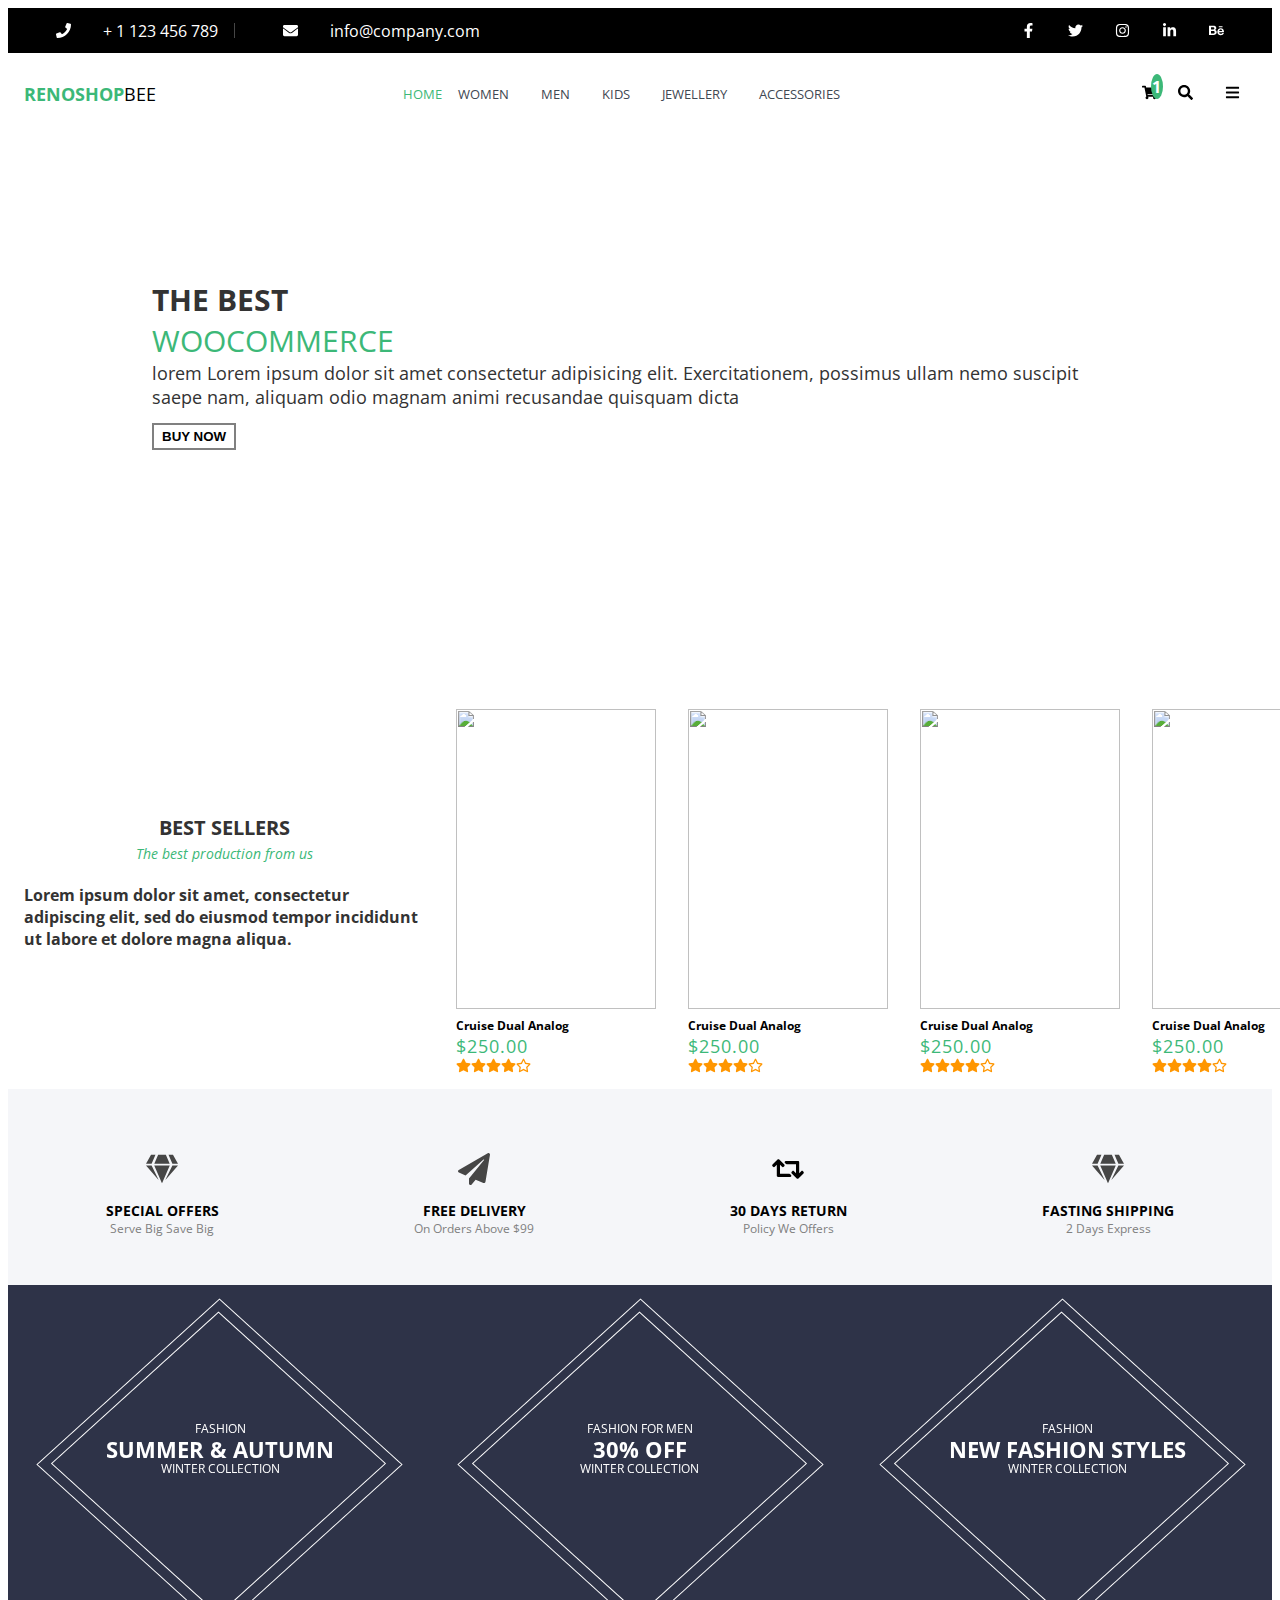
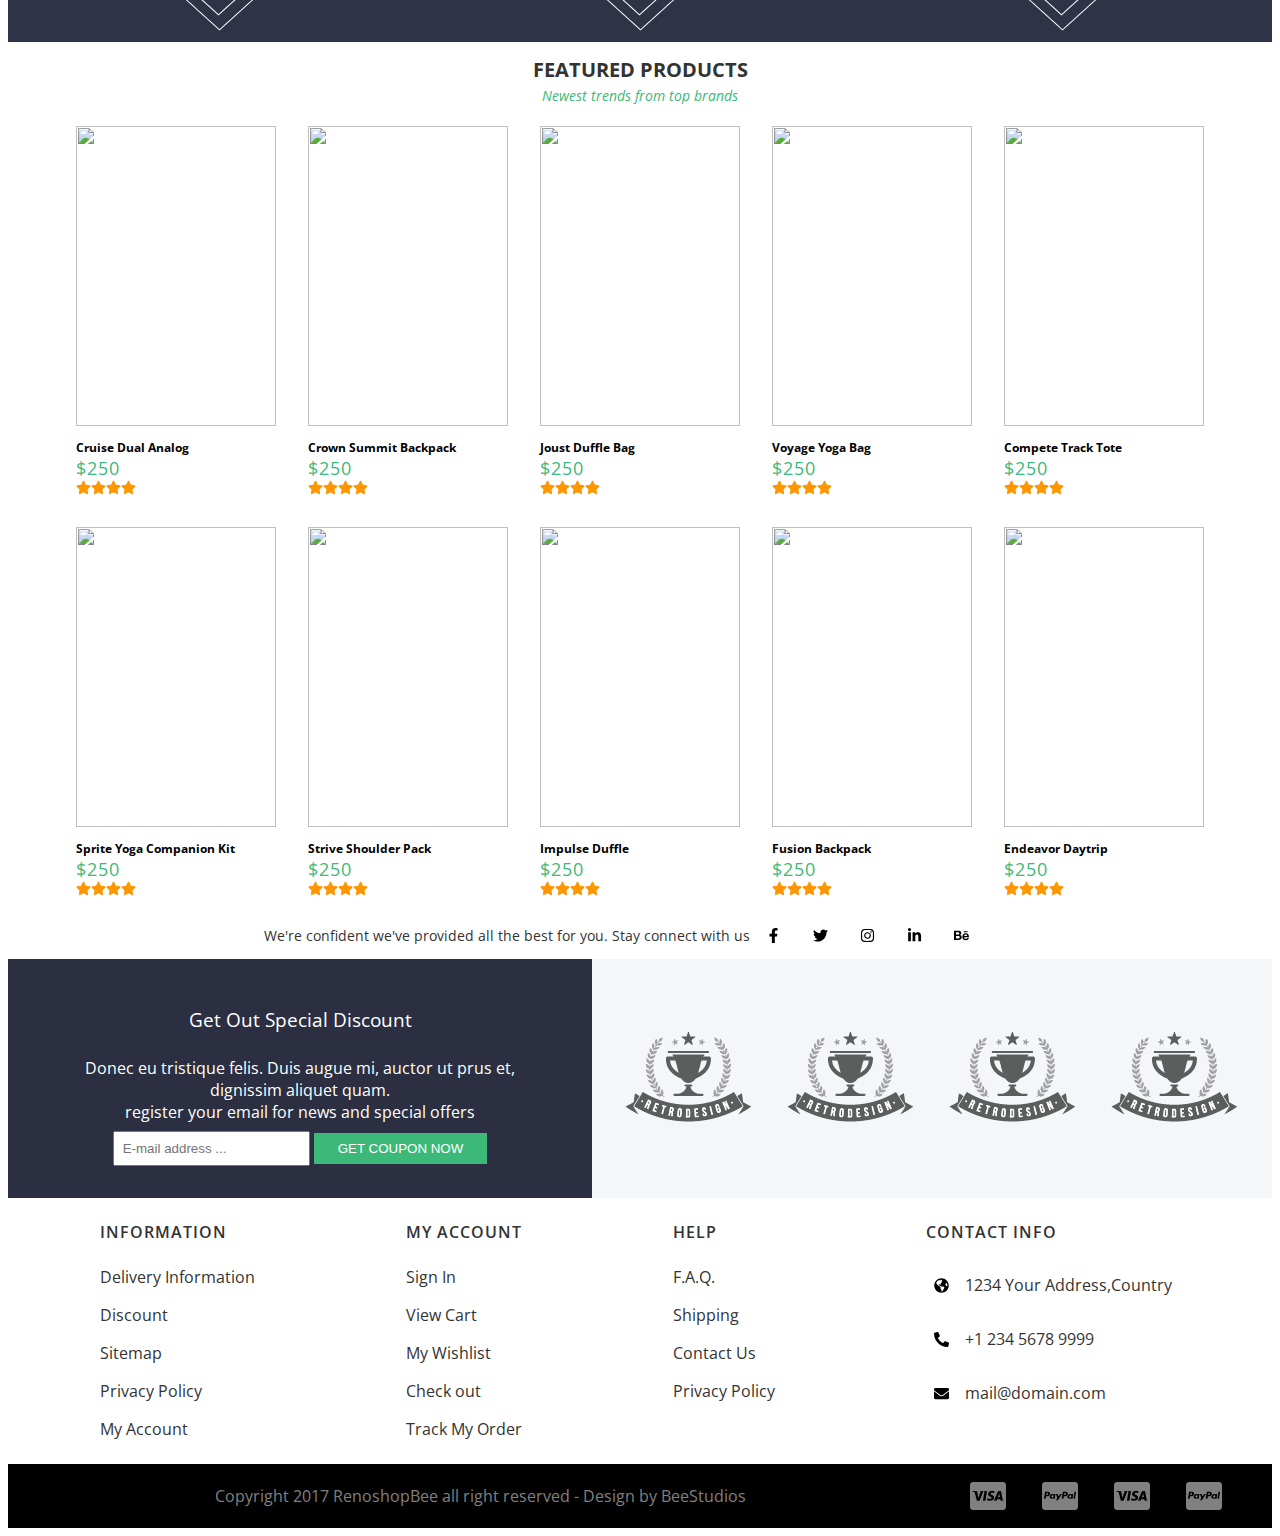
==== commit 8642a111: "added add to cart & completed responsiveness with updated styles" ====
--- a/E-Commerce/index.html
+++ b/E-Commerce/index.html
@@ -2,6 +2,7 @@
 <html lang="en">
 
 <head>
+  <link href="https://fonts.googleapis.com/css2?family=Open+Sans:ital,wght@0,300;0,400;0,600;0,700;0,800;1,300;1,400;1,600;1,700;1,800&display=swap" rel="stylesheet">
   <link rel="stylesheet" href="css/layout.css" />
   <link rel="stylesheet" href="css/style.css" />
   <link rel="stylesheet" href="css/reset.css" />
@@ -44,13 +45,22 @@
 
       <div class="menu">
         <div class="items">
-          <img src="images/shopping-cart-solid.svg" class="social__icon" />
+          <div class="cart__icon__container">
+            <img src="images/shopping-cart-solid.svg" class="social__icon" id="shopping__cart"/>
+            <div class="cart__number" id="cart__number">
+            </div>
+          </div>
           <img src="images/search-solid.svg" class="social__icon" />
           <img src="images/bars-solid.svg" class="social__icon" />
-        </div>
-      </div>
-    </div>
-    <div class="slider">
+          <div class="menu__cartlist" id="hover__dropdown">
+            
+          </div>
+        </div>
+        
+      </div>
+      
+    </div>
+    <div class="slider" id="slider">
       <div class="slider__text">THE BEST</div>
       <span class="slider__highlight">WOOCOMMERCE</span>
       <div class="slider__para">
@@ -58,6 +68,7 @@
         Exercitationem, possimus ullam nemo suscipit saepe nam, aliquam odio
         magnam animi recusandae quisquam dicta
       </div>
+      <button class="slider__button">BUY NOW</button>
     </div>
 
     <div class="best__seller">
@@ -285,102 +296,5 @@
     </div>
   </div>
 </body>
-<script>
-  let products = [
-    { name: "product_1", price: 400.44, ratings: 3, id: 1 },
-    { name: "product_2", price: 44, ratings: 4, id: 2 },
-    { name: "product_3", price: 40, ratings: 3, id: 3 },
-    { name: "product_4", price: 47, ratings: 2, id: 4 },
-    { name: "product_5", price: 670, ratings: 3, id: 5 },
-    { name: "product_6", price: 60, ratings: 3, id: 6 },
-    { name: "product_7", price: 80, ratings: 1, id: 7 },
-    { name: "product_8", price: 97, ratings: 5, id: 8 },
-    { name: "product_9", price: 80, ratings: 1, id: 9 },
-    { name: "product_10", price: 200, ratings: 2, id: 10 },
-  ];
-  localStorage.setItem('products', JSON.stringify(products));
-let cartlist=[ { name: "product_5", price: 670, ratings: 3, id: 5 }];
-localStorage.setItem('cart', JSON.stringify(cartlist));
-  function initialize() {
-    let container = document.getElementById("products__list");
-    products.map((item) => {
-      let parent = document.createElement("div");
-      parent.classList.add("product__menu");
-      // <div class="product__menu"></div>
-      let imageparent = document.createElement("div")
-      imageparent.classList.add("img__container")
-
-      let hover = document.createElement("div");
-      hover.classList.add("hoverbtn");
-      let cartbtn = document.createElement("img");
-      cartbtn.classList.add("social__icon")
-      cartbtn.onclick=function(){
-        // let cartitems=JSON.parse(localStorage.getItem("cart"))
-        // cartitems.push(item);
-        // localStorage.setItem("cart",JSON.stringify(cartitems));
-        console.log(item)
-        window.location = "itempage.html" + "?id=" + item.id
-      }
-      cartbtn.src = "images/shopping-cart-black.svg"
-      hover.appendChild(cartbtn)
-      hover.id = "hover-" + item.id
-      let image = document.createElement("img");
-      // <img/>
-      image.src = "images/pexels-mark-mccammon-1080696.jpg";
-      // <img src="iamges/pexelsvghjhgf"/>
-      image.classList.add("product__images");
-      imageparent.appendChild(image)
-      imageparent.appendChild(hover)
-      imageparent.onmouseover = function () {
-        let btns = document.getElementById(`hover-${item.id}`)
-        btns.style.display = "block";
-      }
-      imageparent.onmouseout = function () {
-        let btns = document.getElementById(`hover-${item.id}`)
-        btns.style.display = "none";
-      }
-
-      parent.appendChild(imageparent);
-
-      console.log(parent)
-
-      // <div class="product__menu">
-      // <img src="iamges/pexelsvghjhgf" class='product__images'/></div>
-      let name = document.createElement("div");
-      // <div></div>
-      name.classList.add("product--name");
-
-      name.innerText = item.name;
-      // <div class="product--name">product_1</div>
-      parent.appendChild(name);
-      // <div class="product__menu">
-      // <img src="iamges/pexelsvghjhgf" class='product__images'/>
-      // <div class="product--name">product_1</div></div>
-      let price = document.createElement("div");
-      price.classList.add("product--price");
-      price.innerText = "$" + item.price;
-      // <div class='product--price'>$400
-      // </div>
-      parent.appendChild(price);
-      let ratingContainer = document.createElement("div");
-      ratingContainer.classList.add("product--review");
-      for (let i = 0; i < item.ratings; i++) {
-        let star = document.createElement("img");
-        star.src = "images/star-solid.svg";
-        star.classList.add("product--rating");
-        //  <img src='images/star-solid.svg' class='product--rating'>
-        ratingContainer.appendChild(star);
-        // <div class='product--review'><img stc='b hjmbm' class=''product--rating></div>
-      }
-      console.log(item)
-      parent.onclick = function () {
-       
-      }
-      parent.appendChild(ratingContainer);
-      container.appendChild(parent);
-    });
-  }
-  initialize();
-</script>
-
+<script src="js/index.js"></script>
 </html>--- a/E-Commerce/css/layout.css
+++ b/E-Commerce/css/layout.css
@@ -23,10 +23,21 @@
   padding-bottom: 1rem;
   padding-right: 2rem;
 }
-.description__details{
-    display: flex;
-    flex-direction: column;
-    width: fit-content;
+
+.details {
+  display: flex;
+  flex-direction: column;
+  width: fit-content;
+}
+.description__label {
+  display: flex;
+  flex-direction: row;
+}
+.detail {
+  display: flex;
+  flex-direction: row;
+  justify-content: center;
+  margin: auto;
 }
 
 .contacts__desc {
@@ -50,6 +61,7 @@
   flex-direction: row;
   justify-self: center;
 }
+
 .brand__name {
   display: flex;
   flex-direction: row;
@@ -58,12 +70,6 @@
   font-size: 18px;
 }
 
-/* .brand__types {
-  display: flex;
-  flex-direction: row;
-  justify-content: center;
-  align-items: center;
-} */
 .brand__items {
   display: flex;
   flex-direction: row;
@@ -72,12 +78,14 @@
   margin: auto;
   color: #3f4853;
   font-size: 13px;
+  padding-left: 7rem;
 }
 
 .best__seller {
   display: flex;
   flex-direction: row;
 }
+
 .best__seller--text {
   flex-grow: 1;
   display: flex;
@@ -93,41 +101,125 @@
   justify-content: space-evenly;
 }
 
-.img__container{
-    position: relative;
-    /* display: none; */
-}
-.hoverbtn{
-    position: absolute;
-    /* z-index: 100; */
-    background-color: #3cb878;
-    right: 10px;
-    top: 10px;
-    display: flex;
-    display: none;
-    flex-direction: column;
-}
+.form__heading {
+  padding: 1rem;
+  padding-bottom: 0rem;
+  padding-top: 0;
+}
+.review__title {
+  padding-left: 1rem;
+  padding-top: 1rem;
+  font-weight: bold;
+  font-size: 18px;
+}
+
+.img__container {
+  position: relative;
+}
+
+.items {
+  display: flex;
+  flex-direction: row;
+}
+.hoverbtn {
+  background-color: #3cb878;
+  display: flex;
+  flex-direction: column;
+  margin: 0.5rem;
+}
+
+.cart__item {
+  display: flex;
+  flex-direction: row;
+  border-bottom: 0.5px solid #ebebeb;
+  padding: 0.5rem;
+}
+
+.cart__icon__container {
+  position: relative;
+  width: 20px;
+  height: 20px;
+  margin-right: 1rem;
+}
+
+.cart__number {
+  position: absolute;
+  border-radius: 100%;
+  padding: 0.1rem;
+  top: 5px;
+  right: -17px;
+  background-color: #3cb878;
+  font-weight: bold;
+  z-index: 999;
+  color: white;
+}
+
+.menu__cartlist {
+  padding: 1rem;
+  width: 250px;
+  top: 40px;
+  display: none;
+  right: 15px;
+  background-color: white;
+  z-index: 999;
+  position: absolute;
+  box-shadow: 5px 5px 10px 0px #808080;
+  height: 150px;
+  overflow: auto;
+}
+
+.hover__container {
+  position: absolute;
+  display: flex;
+  flex-direction: column;
+  top: 10px;
+  display: none;
+  right: 3px;
+}
+
 .slider {
   font-size: 30px;
   padding: 9rem;
+  height: 30vh;
   background-size: 100% 100%;
   background-repeat: no-repeat;
-  background-color: black;
-  }
-
-.description__quantity{
-    display: flex;
-    flex-direction: row;
-    margin-left: 1rem;
-    width: 30%;
-}
-.buttons{
-    display: flex;
-    flex-direction: row;
-    /* justify-content: space-around; */
-    width: 40%;
-}
-
+  background-image: url("../images/pexels-mark-mccammon-1080696.jpg");
+}
+
+.slider__container {
+  width: 100%;
+  height: 50vh;
+  position: absolute;
+  overflow: hidden;
+}
+
+.slider__button {
+  background-color: transparent;
+  border: 2px solid #808080;
+  padding: 0.25rem 0.5rem 0.25rem 0.5rem;
+  font-weight: bold;
+}
+.images__items {
+  width: 100%;
+  display: none;
+  height: 100%;
+  position: relative;
+  left: 0;
+  z-index: -10;
+}
+
+.description__quantity {
+  display: flex;
+  flex-direction: row;
+  margin-left: 1rem;
+  width: 30%;
+}
+.buttons {
+  display: flex;
+  flex-direction: row;
+  justify-content: space-around;
+  width: 40%;
+}
 
 .form {
   display: flex;
@@ -163,6 +255,14 @@
   flex-direction: row;
 }
 
+.review__name {
+  font-weight: bold;
+  font-size: 18px;
+}
+
+.review__item {
+  padding: 0.75rem;
+}
 .service {
   background-color: #f5f6f9;
   height: 80%;
@@ -209,9 +309,9 @@
   margin-top: 30%;
   font-size: 22px;
   color: white;
-  /* text-align: center; */
-  /* height: fit-content;
-width: fit-content; */
+  text-align: center;
+  height: fit-content;
+  width: fit-content;
   line-height: 20px;
 }
 .diamond__subtext {
@@ -228,6 +328,7 @@
   flex-direction: column;
   justify-content: center;
   align-items: center;
+  padding-top: 1rem;
 }
 .products__container {
   display: flex;
@@ -246,8 +347,7 @@
   padding: 1rem;
   font-weight: bold;
   color: #333333;
-  /* width: 400px; */
-
+  width: 400px;
 }
 
 .product--review {
@@ -268,7 +368,6 @@
   line-height: 20px;
   color: #333333;
   font-weight: 400;
-  font-family: "Roboto";
   margin: auto;
 }
 
@@ -279,6 +378,20 @@
   justify-content: space-around;
 }
 
+.feedback__container {
+  display: flex;
+  flex-direction: row;
+}
+
+.feedback__tab {
+  padding: 0.5rem;
+  background: white;
+}
+
+.active {
+  background-color: #f5f6f9;
+}
+
 .subscribe__newsletter {
   background-color: #2b2f41;
   display: flex;
@@ -289,6 +402,31 @@
   color: white;
   font-style: bold;
 }
+
+.form__reviews {
+  display: flex;
+  flex-direction: row;
+}
+
+.review__image {
+  margin-left: 2rem;
+  width: 75px;
+  height: 75px;
+  background-color: black;
+  margin-top: 1rem;
+  margin-right: 1rem;
+}
+
+.review__comment {
+  margin-top: 1rem;
+  background-color: white;
+  margin-right: 2rem;
+  display: flex;
+  flex-direction: column;
+  padding: 1rem;
+  width: 90%;
+}
+
 .subscribe__images {
   background-color: #f5f6f9;
   display: flex;
@@ -299,6 +437,16 @@
 
 .subscribe__item {
   flex-grow: 1;
+}
+
+.product__price {
+  margin-left: auto;
+  color: #3cb878;
+}
+
+.product__name {
+  font-weight: bold;
+  font-size: 16px;
 }
 
 .footer__menu {
@@ -361,96 +509,125 @@
   margin-top: 0.75rem;
 }
 
-@media screen and (min-width:0px)  and (max-width:768px){
-    .sale {
-        
-        display: flex;
-        flex-direction: column;
-      }
-      .products__container {
-        display: flex;
-        flex-wrap: wrap;
-        justify-content: center;
-      }
-      .subscribe{
-          display: flex;
-          flex-direction: column;
-      }
-      .subscribe__images{
-          display: flex;
-          flex-direction: column;
-      }
-      .best__seller__products {
-        display: flex;
-        flex-direction: column;
-        flex-grow: 1;
-        align-items: center;
-      }
-      
-      .service {
-        background-color: #f5f6f9;
-        /* height: 80%; */
-        display: flex;
-        flex-direction: column;
-        /* justify-content: space-around; */
-      }
-      .brand {
-        margin: 1rem;
-        display: flex;
-        flex-direction: column;
-        justify-self: center;
-      }
-      .brand__name {
-        display: flex;
-        flex-direction: row;
-        justify-content: center;
-        align-items: center;
-        font-size: 18px;
-      }
-      .brand__items {
-        display: flex;
-        flex-direction: column;
-        justify-content: center;
-        align-items: center;
-        margin: auto;
-        font-size: 13px;
-      }
-      .contacts {
-          height: 120px;
-        color: #fff;
-        display: flex;
-        flex-direction: column;
-        align-items: center;
-      }
-      .best__seller {
-        display: flex;
-        flex-direction: column;
-      }
-
-
-      .footer__menu {
-        display: flex;
-        flex-direction: column;
-        justify-content: space-around;
-        padding: 1rem;
-      }
-      .footer__bottom {
-      
-        height: 8rem;
-        display: flex;
-        flex-direction: column;
-      }
-      .line {
-        display: flex;
-        flex-direction: column;
-        margin: auto;
-        justify-self: center;
-      }
-      .slider {
-        font-size: 30px;
-    
-        background-size: 100% 100%;
-        background-repeat: no-repeat;
-    
-      }
-}
+@media screen and (min-width: 0px) and (max-width: 768px) {
+  .sale {
+    display: flex;
+    flex-direction: column;
+  }
+  .products__container {
+    display: flex;
+    flex-wrap: wrap;
+    justify-content: center;
+  }
+  .subscribe {
+    display: flex;
+    flex-direction: column;
+  }
+  .subscribe__images {
+    display: flex;
+    flex-direction: column;
+  }
+  .best__seller__products {
+    display: flex;
+    flex-direction: column;
+    flex-grow: 1;
+    align-items: center;
+  }
+  .service {
+    background-color: #f5f6f9;
+    display: flex;
+    flex-direction: column;
+  }
+  .brand {
+    margin: 1rem;
+    display: flex;
+    flex-direction: column;
+    justify-self: center;
+    position: relative;
+  }
+  .brand__name {
+    display: flex;
+    flex-direction: row;
+    justify-content: center;
+    align-items: center;
+    font-size: 18px;
+  }
+  .brand__items {
+    display: flex;
+    flex-direction: column;
+    justify-content: center;
+    align-items: center;
+    margin: auto;
+    font-size: 13px;
+    padding-left: 0.5rem;
+  }
+  .contacts {
+    height: 120px;
+    color: #fff;
+    display: flex;
+    flex-direction: column;
+    align-items: center;
+  }
+  .best__seller {
+    display: flex;
+    flex-direction: column;
+  }
+  .footer__menu {
+    display: flex;
+    flex-direction: column;
+    justify-content: space-around;
+    padding: 1rem;
+  }
+  .footer__bottom {
+    height: 8rem;
+    display: flex;
+    flex-direction: column;
+  }
+  .line {
+    display: flex;
+    flex-direction: column;
+    margin: auto;
+    justify-self: center;
+  }
+  .slider {
+    background-size: 100% 100%;
+    background-repeat: no-repeat;
+    font-size: 30px;
+    padding: 1rem;
+    height: 50vh;
+
+    background-size: 100% 100%;
+    background-repeat: no-repeat;
+    background-color: black;
+    background-image: url("../images/pexels-mark-mccammon-1080696.jpg");
+  }
+
+  .form__input {
+    display: flex;
+    flex-direction: column;
+  }
+
+  .form__title {
+    display: flex;
+    flex-direction: column-reverse;
+  }
+  .form__rating {
+    display: flex;
+    flex-direction: column;
+  }
+  .detail {
+    display: flex;
+    flex-direction: column;
+  }
+  .buttons {
+    display: flex;
+    flex-direction: column;
+    width: 100%;
+  }
+
+  .description__label {
+    display: flex;
+    flex-direction: column;
+    width: 100%;
+  }
+}
--- a/E-Commerce/css/style.css
+++ b/E-Commerce/css/style.css
@@ -3,6 +3,7 @@
   margin-left: 1rem;
   height: 15px;
 }
+
 .social__icon {
   height: 15px;
   width: 15px;
@@ -21,37 +22,34 @@
 .brand__items--home {
   color: #3cb878;
 }
+
 .menu {
   margin-left: auto;
-}
+  position: relative;
+}
+
 .slider__text {
   opacity: 1;
-  /* text-align: center; */
   color: #333333;
-
   font-weight: bold;
   font-size: 30px;
 }
+
 .slider__highlight {
   opacity: 1;
   justify-content: center;
   color: #3cb878;
   text-align: center;
 }
+
 .slider__para {
   color: #333333;
   opacity: 1;
   font-size: 18px;
 }
-.feedback {
+
+.form {
   background-color: #f5f6f9;
-}
-
-.detail{
-    display: flex;
-    flex-direction: row;
-    justify-content: center;
-    margin: auto;
 }
 
 .form__btn {
@@ -61,57 +59,73 @@
   border-style: none;
   margin: 1rem;
 }
-.cart__btn{
-    background-color: #3cb878;
-    display: flex;
-    flex-direction: row;
+
+.cart__btn {
+  background-color: #3cb878;
+  display: flex;
+  flex-direction: row;
   color: white;
   justify-content: center;
   align-items: center;
   padding: 0.25rem 1rem 0.5rem 0.5rem;
   border-style: none;
   margin: 1rem;
-}
-
-.description__title{
-    font-weight: 600;
-    font-size: 20px;
-
-}
-
-.description__dropdown{
-    border: 0.5px solid #ebebeb;
+  outline: none;
+  white-space: nowrap;
+}
+
+.cart__btn:active {
+  background-color: #04ff8e;
+  display: flex;
+  flex-direction: row;
+  color: white;
+  justify-content: center;
+  align-items: center;
+  padding: 0.25rem 1rem 0.5rem 0.5rem;
+  border-style: none;
+  margin: 1rem;
+  outline: none;
+}
+
+.description__title {
+  font-weight: 600;
+  font-size: 20px;
+  padding: 1rem;
+}
+
+.description__dropdown {
+  border: 0.5px solid #ebebeb;
   padding: 1rem;
   margin: 1rem;
   width: 30%;
 }
 
-.description__number{
-    border: 0.5px solid #ebebeb;
-    padding: 0.5rem 1rem 0.5rem 1rem;
-    flex-grow: 1;
-    text-align: center;
-}
-
-.quantity--number{
-    border: 0.5px solid #ebebeb;
-    padding: 0.5rem 2.5rem 0.5rem 2.5rem;
-    margin: 0;    
-}
-
-.like__btn{
-    border: 0.5px solid #ebebeb;
-    margin: 1rem 0.5rem 1rem 0.5rem;
-    background-color: #ffffff;
-    
-    
-}
-
-.like__icon{
-    padding: 1rem;
-    height: 20px;
-    width: 20px;
-}
+.description__number {
+  border: 0.5px solid #ebebeb;
+  padding: 0.5rem 1rem 0.5rem 1rem;
+  flex-grow: 1;
+  text-align: center;
+}
+
+.quantity--number {
+  border: 0.5px solid #ebebeb;
+  padding: 0.5rem 2.5rem 0.5rem 2.5rem;
+  margin: 0;
+}
+
+.like__btn {
+  border: 0.5px solid #ebebeb;
+  margin: 1rem 0.5rem 1rem 0.5rem;
+  background-color: #ffffff;
+  outline: none;
+}
+
+.like__icon {
+  padding: 1rem;
+  height: 20px;
+  width: 20px;
+}
+
 .rating--title {
   padding-right: 1rem;
 }
@@ -129,17 +143,20 @@
   border: 0.5px solid #ebebeb;
   padding: 2rem;
 }
+
 .service__icon {
   height: 2rem;
   width: 2rem;
   margin: 1rem;
   align-self: center;
 }
+
 .service--title {
   font-weight: bold;
   font-size: 14px;
   color: black;
 }
+
 .diamond {
   position: relative;
   height: 225px;
@@ -149,6 +166,7 @@
   margin: 50px 50px;
   padding: 1rem;
 }
+
 .diamond:before {
   position: absolute;
   content: "";
@@ -156,22 +174,17 @@
   left: 0px;
   height: 100%;
   width: 100%;
-
   border: 1px solid white;
   transform: rotateX(25deg) rotateZ(45deg);
 }
+
 .diamond:after {
   position: absolute;
   top: 10px;
   left: 10px;
   content: "";
-
-  height: calc(
-    100% - 22px
-  ); /* -22px is 2 * 10px gap on either side - 2px border on either side */
-  width: calc(
-    100% - 22px
-  ); /* -22px is 2 * 10px gap on either side - 2px border on either side */
+  height: calc(100% - 22px);
+  width: calc(100% - 22px);
   border: 1px solid white;
   transform: rotateX(25deg) rotateZ(45deg);
 }
@@ -180,12 +193,12 @@
   font-size: 20px;
   line-height: 24px;
   color: #333333;
-  font-family: "Poppins";
   text-align: center;
   font-weight: bold;
 }
-.padding-1{
-    padding: 0.5rem;
+
+.padding-1 {
+  padding: 0.5rem;
 }
 
 .products--text {
@@ -195,7 +208,6 @@
   color: #3cb878;
   font-weight: 400;
   font-style: italic;
-  font-family: "Droid Serif";
   text-align: center;
 }
 
@@ -204,76 +216,71 @@
   width: 200px;
 }
 
-.detail__image{
-    height: 300px;
-    width: 200px;
-
-}
-.detail__product{
-    flex-wrap: 1;
-    
-}
-.detail__images{
-
-    
-}
-
-.description{
-    margin:1rem;
-    flex-grow: 1;
-
-}
-.description__rate{
-    display: flex ;
-    flex-direction: row;
-    /* justify-content: center; */
-    align-items: center;
-   
-}
-.border-down{
-    border-bottom: 0.5px solid #EEEEEE;
-    line-height: 15px;
-    /* width: 60%; */
-    padding: 1rem;
-}
-.description__label{
-    display: flex;
-    flex-direction: row;
-}
+.detail__image {
+  height: 300px;
+  width: 200px;
+}
+
+.detail__product {
+  flex-wrap: 1;
+}
+
+.description {
+  margin: 1rem;
+}
+
+.description__rate {
+  display: flex;
+  flex-direction: row;
+  align-items: center;
+  padding-left: 1rem;
+  font-size: 20px;
+}
+
+.border-down {
+  border-bottom: 0.5px solid #eeeeee;
+  line-height: 15px;
+  padding: 1rem;
+}
+
 .product--name {
   padding-top: 0.5rem;
   font-size: 12px;
   font-weight: bold;
 }
-.para-text{
-    padding: 2rem;
-    font-weight: normal;
+
+.para-text {
+  padding: 2rem;
+  font-weight: normal;
 }
 
 .product--price {
-  font-size: 12px;
+  font-size: 18px;
   letter-spacing: 1px;
   line-height: 24px;
   color: #3cb878;
   font-weight: 400;
-  font-family: "Droid Serif";
 }
 
 .product--rating {
   height: 15px;
   width: 15px;
 }
+
 .subscribe--img {
   padding: 1rem;
 }
+
 .newsletter__title {
   font-size: 19px;
   padding: 1rem;
 }
+
 .newsletter__text {
   padding: 0.5rem;
   text-align: center;
 }
+
 .newsletter__input {
   padding: 0.5rem;
 }
@@ -285,15 +292,11 @@
 }
 
 .footer__menu__title {
-  /* margin: 1rem; */
   font-size: 16px;
   letter-spacing: 1px;
   line-height: 20px;
   color: #333333;
   font-weight: 600;
-  /* align-self: center; */
-  font-family: "Poppins";
-
   padding: 8px 8px 1rem 8px;
 }
 
@@ -302,3 +305,17 @@
   width: 4rem;
   margin: 0.25rem;
 }
+
+@media screen and (min-width: 0px) and (max-width: 768px) {
+  .description__dropdown {
+    width: 100%;
+  }
+  .detail__images {
+    display: flex;
+    flex-direction: row;
+    justify-content: center;
+  }
+  .border-right {
+    border: none;
+  }
+}
